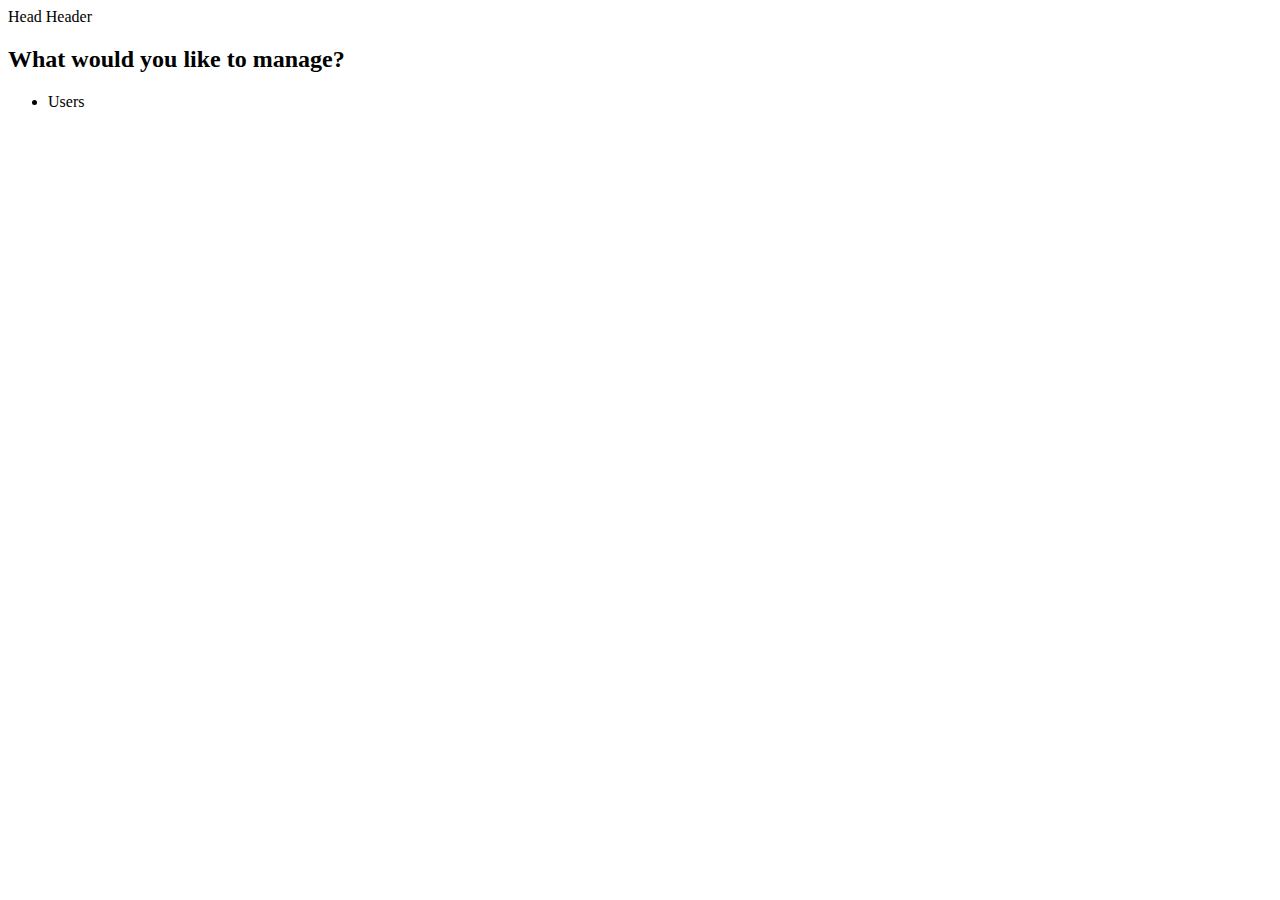
==== src/main/resources/templates/index.html @ 92a6bf8c "added templates" ====
<!DOCTYPE html>
<html lang="en" xmlns:th="http://www.thymeleaf.org">
<th:block th:include="fragment/head">Head</th:block>
<body>
<th:block th:include="fragment/header">Header</th:block>

<div id="main">
    <h2>What would you like to manage?</h2>
    <ul>
        <li><a th:href="@{user/index}">Users</a></li>
        <!--li><a th:href="video/">Videos</a></li-->
    </ul>
</div>

</body>
</html>
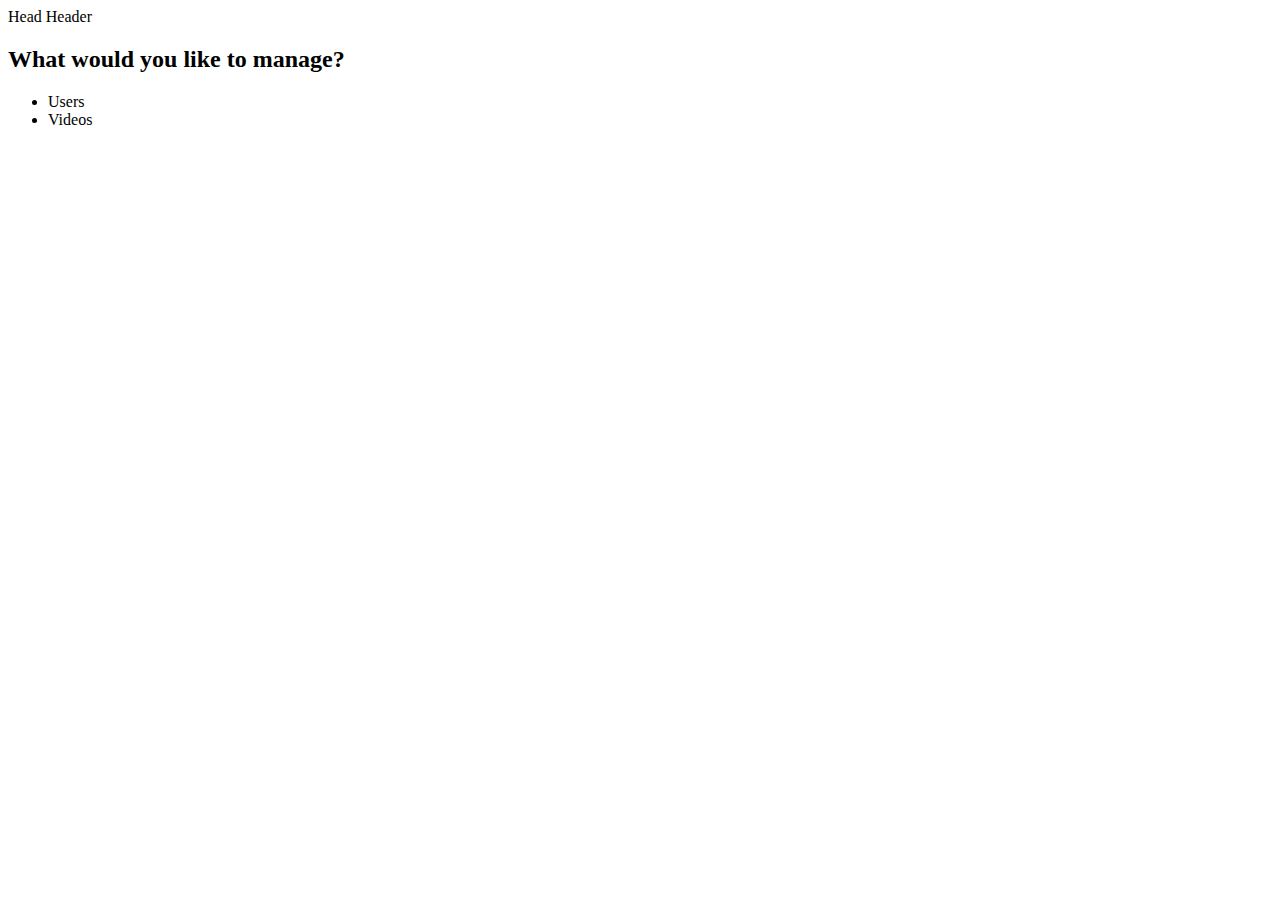
==== commit 1bae1069: "forgot to link to video management" ====
--- a/src/main/resources/templates/index.html
+++ b/src/main/resources/templates/index.html
@@ -8,7 +8,7 @@
     <h2>What would you like to manage?</h2>
     <ul>
         <li><a th:href="@{user/index}">Users</a></li>
-        <!--li><a th:href="video/">Videos</a></li-->
+        <li><a th:href="@{video/index}">Videos</a></li>
     </ul>
 </div>
 
